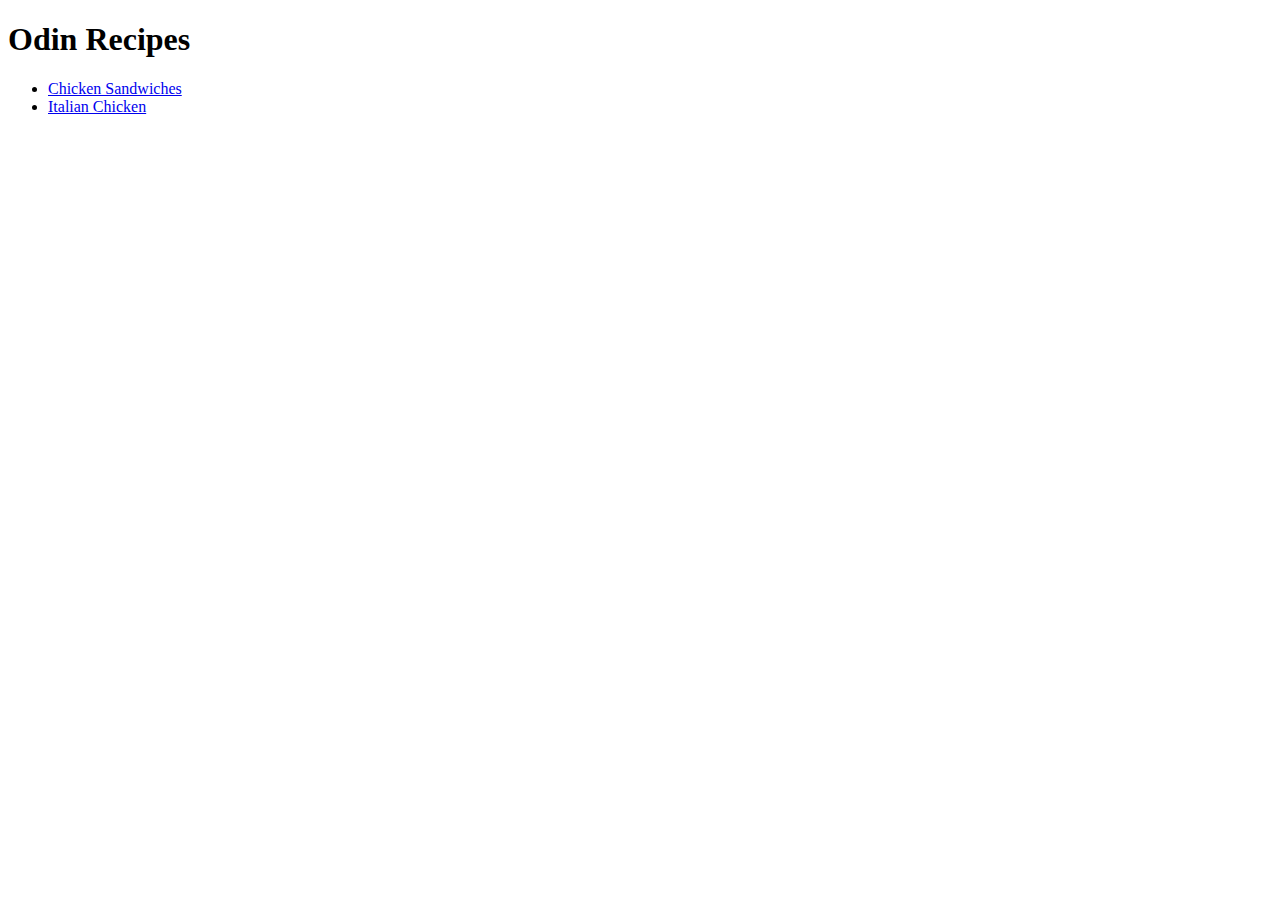
==== index.html @ d21e0dec "Add index.html as the homepage" ====
<!DOCTYPE html>
<html lang="en">
<head>
    <meta charset="UTF-8">
    <meta name="viewport" content="width=device-width, initial-scale=1.0">
    <title>Odin Recipes</title>
</head>
<body>
    <h1>Odin Recipes</h1>
    <ul>
        <li><a href="recipes/chicken-sandwiches.html" rel="noopener noreferrer">Chicken Sandwiches</a></li>
        <li><a href="recipes/italian-chicken.html" rel="noopener noreferrer">Italian Chicken</a></li>
    </ul>
</body>
</html>
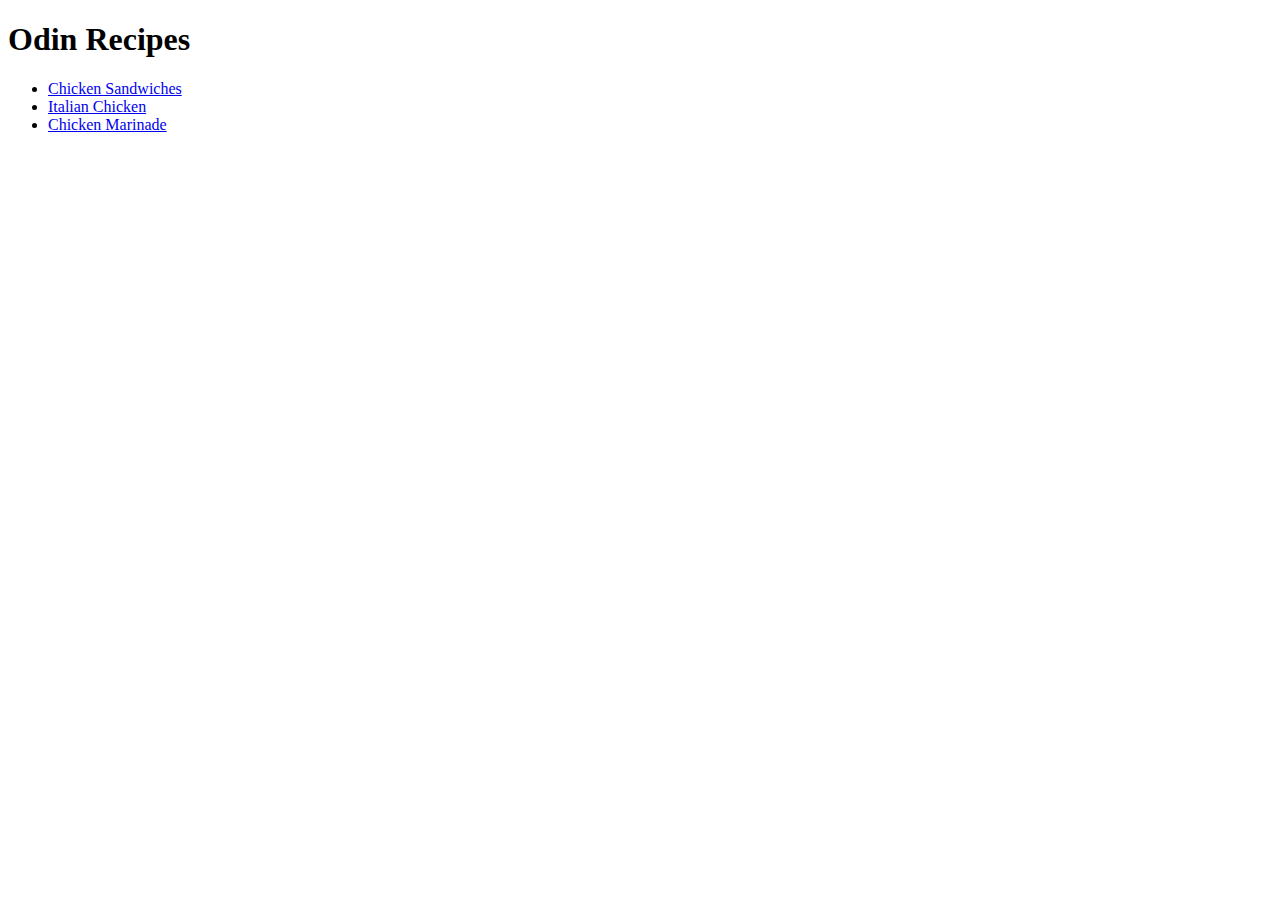
==== commit b3f5d654: "Finish chicken-marinade recipe page" ====
--- a/index.html
+++ b/index.html
@@ -8,8 +8,9 @@
 <body>
     <h1>Odin Recipes</h1>
     <ul>
-        <li><a href="recipes/chicken-sandwiches.html" rel="noopener noreferrer">Chicken Sandwiches</a></li>
-        <li><a href="recipes/italian-chicken.html" rel="noopener noreferrer">Italian Chicken</a></li>
+        <li><a href="recipes/chicken-sandwiches.html" target="_blank" rel="noopener noreferrer">Chicken Sandwiches</a></li>
+        <li><a href="recipes/italian-chicken.html" target="_blank" rel="noopener noreferrer">Italian Chicken</a></li>
+        <li><a href="recipes/chicken-marinade.html" target="_blank" rel="noopener noreferrer">Chicken Marinade</a></li>
     </ul>
 </body>
 </html>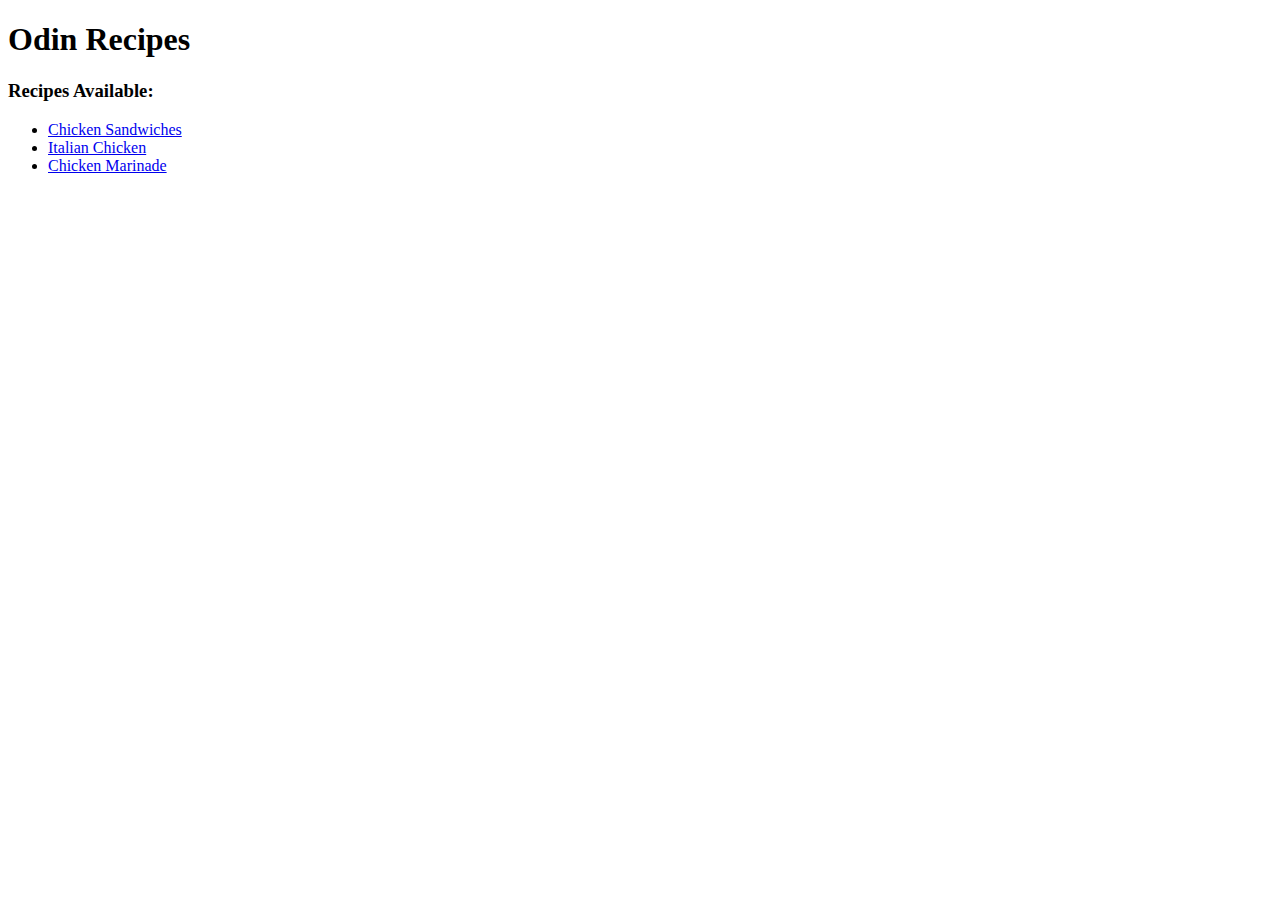
==== commit e951baca: "Add home to recipe pages" ====
--- a/index.html
+++ b/index.html
@@ -7,10 +7,11 @@
 </head>
 <body>
     <h1>Odin Recipes</h1>
-    <ul>
-        <li><a href="recipes/chicken-sandwiches.html" target="_blank" rel="noopener noreferrer">Chicken Sandwiches</a></li>
-        <li><a href="recipes/italian-chicken.html" target="_blank" rel="noopener noreferrer">Italian Chicken</a></li>
-        <li><a href="recipes/chicken-marinade.html" target="_blank" rel="noopener noreferrer">Chicken Marinade</a></li>
+    <h3>Recipes Available:</h3>
+    <ul class="lists">
+        <li><a href="recipes/chicken-sandwiches.html" rel="noopener noreferrer">Chicken Sandwiches</a></li>
+        <li><a href="recipes/italian-chicken.html" rel="noopener noreferrer">Italian Chicken</a></li>
+        <li><a href="recipes/chicken-marinade.html" rel="noopener noreferrer">Chicken Marinade</a></li>
     </ul>
 </body>
 </html>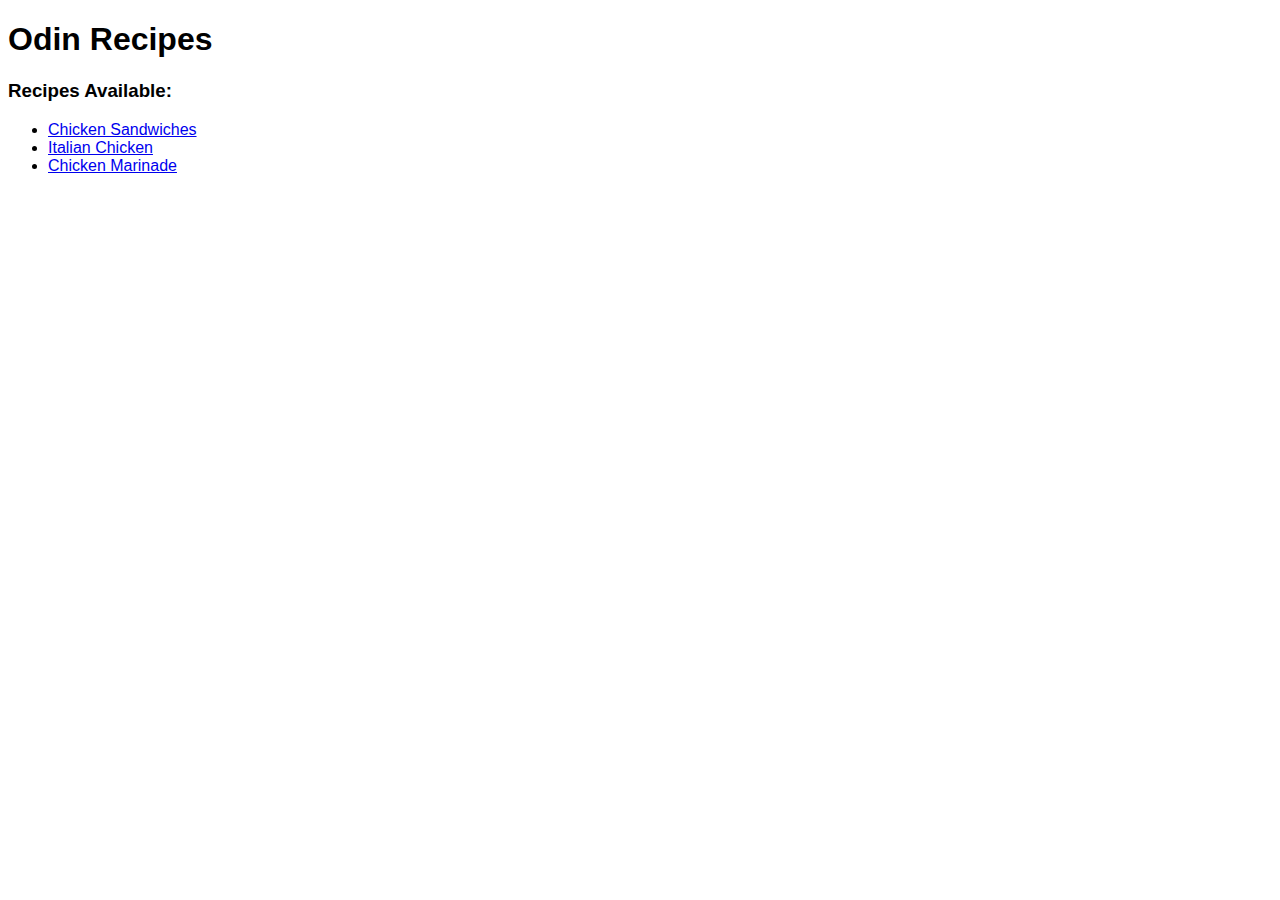
==== commit 7cc79884: "Change all font to Gill Sans" ====
--- a/index.html
+++ b/index.html
@@ -4,8 +4,9 @@
     <meta charset="UTF-8">
     <meta name="viewport" content="width=device-width, initial-scale=1.0">
     <title>Odin Recipes</title>
+    <link rel="stylesheet" href="style.css">
 </head>
-<body>
+<body class="container">
     <h1>Odin Recipes</h1>
     <h3>Recipes Available:</h3>
     <ul class="lists">
--- a/style.css
+++ b/style.css
@@ -0,0 +1,8 @@
+.container {
+    font-family: "Gill Sans", sans-serif;
+}
+
+img {
+    height: auto;
+    width: 240px;
+}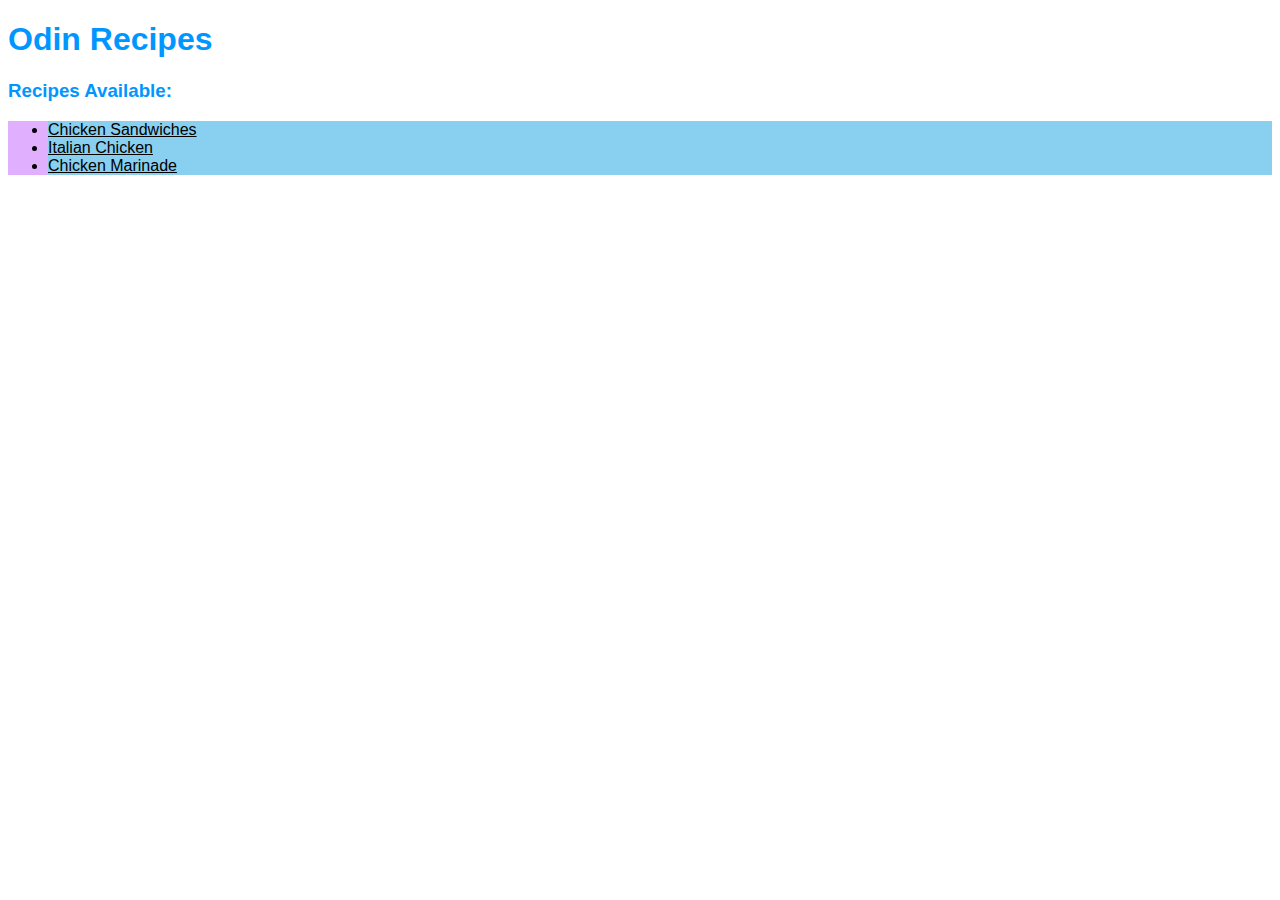
==== commit 6fafd707: "Add more colors to the web" ====
--- a/index.html
+++ b/index.html
@@ -6,7 +6,7 @@
     <title>Odin Recipes</title>
     <link rel="stylesheet" href="style.css">
 </head>
-<body class="container">
+<body>
     <h1>Odin Recipes</h1>
     <h3>Recipes Available:</h3>
     <ul class="lists">
--- a/style.css
+++ b/style.css
@@ -1,5 +1,21 @@
-.container {
-    font-family: "Gill Sans", sans-serif;
+* {
+    background-color: white;
+    color: #000000;
+    font-family: Verdana, Geneva, Tahoma, sans-serif;
+}
+
+h1,
+h3 {
+    color: #0096FF;
+}
+
+.lists {
+    background-color: #E0B0FF;
+}
+
+li,
+a {
+    background-color: #89CFF0;
 }
 
 img {
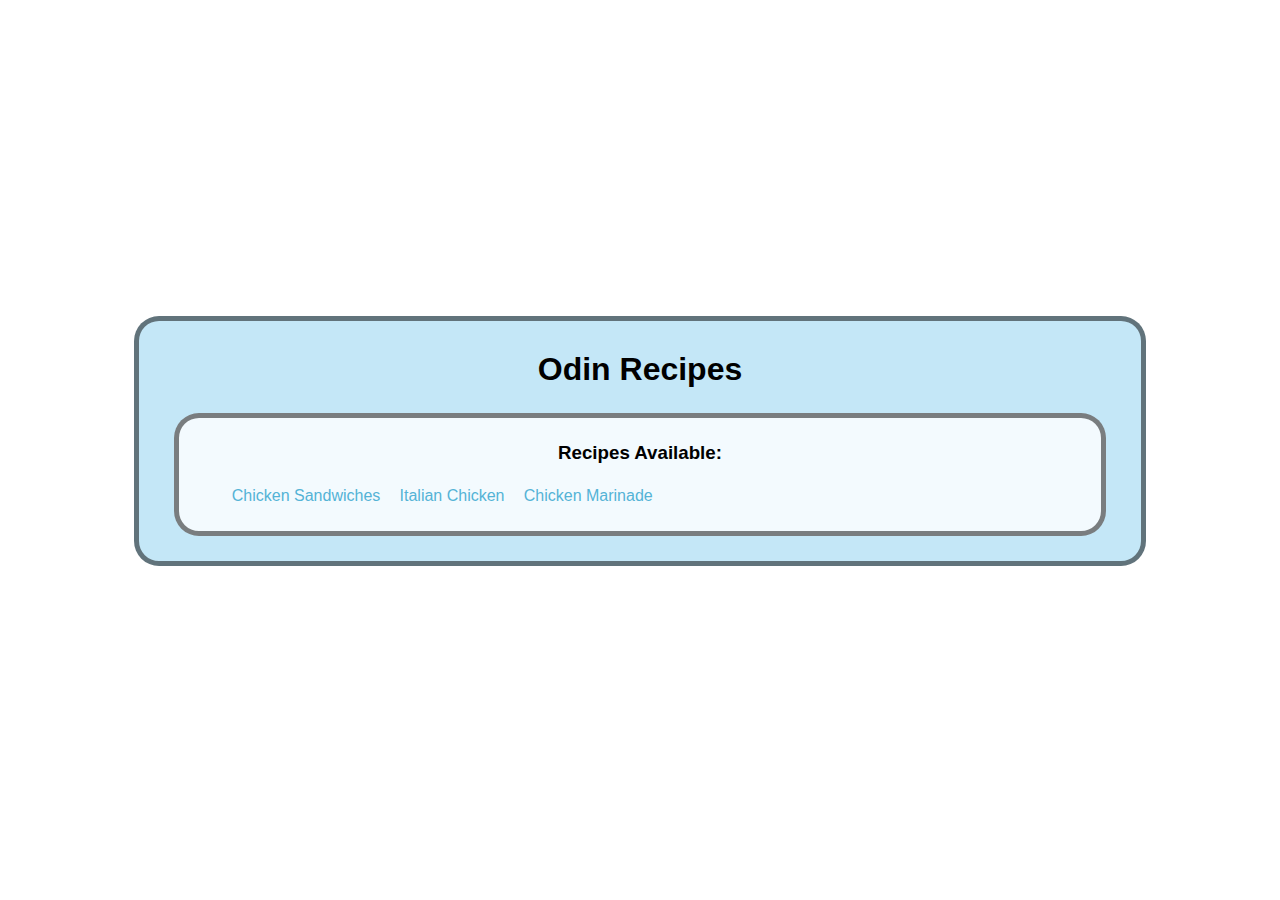
==== commit dc04d388: "Create window panel in index.html" ====
--- a/index.html
+++ b/index.html
@@ -7,12 +7,19 @@
     <link rel="stylesheet" href="style.css">
 </head>
 <body>
-    <h1>Odin Recipes</h1>
-    <h3>Recipes Available:</h3>
-    <ul class="lists">
-        <li><a href="recipes/chicken-sandwiches.html" rel="noopener noreferrer">Chicken Sandwiches</a></li>
-        <li><a href="recipes/italian-chicken.html" rel="noopener noreferrer">Italian Chicken</a></li>
-        <li><a href="recipes/chicken-marinade.html" rel="noopener noreferrer">Chicken Marinade</a></li>
-    </ul>
+    <div class="main container">
+        <h1>
+            Odin Recipes
+        </h1>
+
+        <div class="options">
+            <h3>Recipes Available:</h3>
+            <ul class="lists">
+                <li><a href="recipes/chicken-sandwiches.html" rel="noopener noreferrer">Chicken Sandwiches</a></li>
+                <li><a href="recipes/italian-chicken.html" rel="noopener noreferrer">Italian Chicken</a></li>
+                <li><a href="recipes/chicken-marinade.html" rel="noopener noreferrer">Chicken Marinade</a></li>
+            </ul>
+        </div>
+    </div>
 </body>
 </html>--- a/style.css
+++ b/style.css
@@ -1,24 +1,70 @@
-* {
-    background-color: white;
-    color: #000000;
-    font-family: Verdana, Geneva, Tahoma, sans-serif;
-}
-
-h1,
-h3 {
-    color: #0096FF;
-}
-
-.lists {
-    background-color: #E0B0FF;
-}
-
-li,
-a {
-    background-color: #89CFF0;
+body {
+    font-family: "Century Gothic", CenturyGothic, Geneva, AppleGothic, sans-serif;
 }
 
 img {
     height: auto;
     width: 240px;
+    border-radius: 25px;
+}
+
+
+.main.container {
+    width: 80%;
+    padding: 5px;
+    margin: 25% auto;
+    box-sizing: border-box;
+    background-color: rgb(137, 207, 240, 0.5);
+    border: 5px solid rgb(0, 0, 0, 0.5);
+    border-radius: 25px;
+}
+
+.main h1 {
+    text-align: center;
+    margin: 20px 50px;
+    padding: 5px;
+    border-radius: 25px;
+}
+
+.main .options {
+    background-color: rgb(255, 255, 255, 0.8);
+    margin: 20px 30px;
+    padding: 5px;
+    border-radius: 25px;
+    border: 5px solid rgb(0, 0, 0, 0.5);
+}
+
+.options h3 {
+    text-align: center;
+}
+
+.options .lists {
+    color: black;
+}
+
+.options li {
+    display: inline-block;
+    margin: 5px;
+}
+
+.options a {
+  text-decoration: none;
+  border-radius: 25px;
+  box-shadow: inset 0 0 0 0 #54b3d6;
+  color: #54b3d6;
+  margin: 0 -.25rem;
+  padding: 0 .40rem;
+  transition: color .3s ease-in-out, box-shadow .3s ease-in-out;
+}
+
+.options a:visited {
+    color: black;
+}
+
+.options a:hover {
+    border-radius: 25px;
+    box-shadow: inset 200px 0 0 0 rgb(137, 207, 240);
+    color: rgb(255, 255, 255, 0.9);
+    padding: 0 .25rem;
+    border: 2.5px solid rgb(0, 0, 0, 0.5);
 }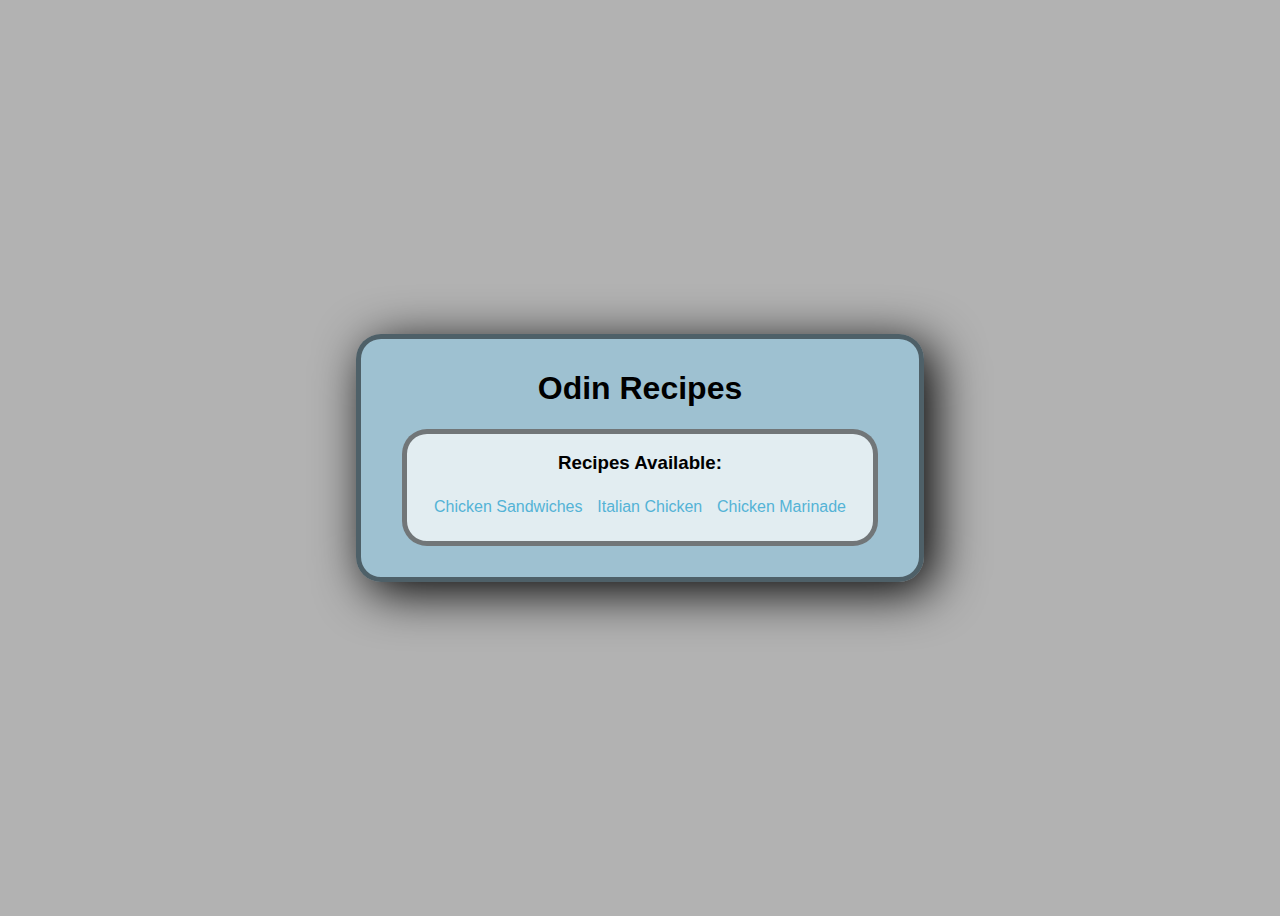
==== commit f8c81edf: "Change display structure in home" ====
--- a/index.html
+++ b/index.html
@@ -7,17 +7,17 @@
     <link rel="stylesheet" href="style.css">
 </head>
 <body>
-    <div class="main container">
-        <h1>
+    <div class="main-container">
+        <h1 class="title">
             Odin Recipes
         </h1>
 
-        <div class="options">
-            <h3>Recipes Available:</h3>
-            <ul class="lists">
-                <li><a href="recipes/chicken-sandwiches.html" rel="noopener noreferrer">Chicken Sandwiches</a></li>
-                <li><a href="recipes/italian-chicken.html" rel="noopener noreferrer">Italian Chicken</a></li>
-                <li><a href="recipes/chicken-marinade.html" rel="noopener noreferrer">Chicken Marinade</a></li>
+        <div class="options-container">
+            <h3 class="h3">Recipes Available:</h3>
+            <ul class="lists-container">
+                <li class="option"><a href="recipes/chicken-sandwiches.html" rel="noopener noreferrer">Chicken Sandwiches</a></li>
+                <li class="option"><a href="recipes/italian-chicken.html" rel="noopener noreferrer">Italian Chicken</a></li>
+                <li class="option"><a href="recipes/chicken-marinade.html" rel="noopener noreferrer">Chicken Marinade</a></li>
             </ul>
         </div>
     </div>
--- a/style.css
+++ b/style.css
@@ -1,5 +1,76 @@
 body {
     font-family: "Century Gothic", CenturyGothic, Geneva, AppleGothic, sans-serif;
+    background-color: rgb(0, 0, 0, 0.3);
+    height: 100vh;
+    display: flex;
+    justify-content: center;
+    align-items: center
+}
+
+.main-container {
+    display: flex;
+    flex-flow: column wrap;
+    box-sizing: border-box;
+    justify-content: center;
+    align-items: center;
+    padding: 10px;
+    background-color: rgb(137, 207, 240, 0.5);
+    border-radius: 25px;
+    box-shadow: 10px 10px 50px;
+    width: 45%;
+    border: 5px solid rgb(0, 0, 0, 0.5);
+    background-color: rgb(137, 207, 240, 0.5);
+}
+
+.title {
+    text-align: center;
+}
+
+.options-container {
+    margin-bottom: 21px;
+    padding: 0 20px 20px;
+    display: flex;
+    flex-flow: column wrap;
+    justify-content: space-between;
+    align-items: center;
+    background-color: rgb(255, 255, 255, 0.7);
+    border-radius: 25px;
+    border: 5px solid rgb(0, 0, 0, 0.5);
+}
+
+.lists-container {
+    display: flex;
+    flex-flow: row wrap;
+    justify-content: center;
+    list-style: none;
+    margin: 0;
+    padding: 0;
+}
+
+.option {
+    margin: 5px;
+}
+
+.option a {
+    text-decoration: none;
+    border-radius: 25px;
+    box-shadow: inset 0 0 0 0 #54b3d6;
+    color: #54b3d6;
+    margin: 0 -.25rem;
+    padding: 0 .40rem;
+    transition: color .3s ease-in-out, box-shadow .3s ease-in-out;
+}
+
+.option a:hover {
+    border-radius: 25px;
+    box-shadow: inset 200px 0 0 0 rgb(137, 207, 240);
+    color: rgb(255, 255, 255, 0.9);
+    padding: 0 .25rem;
+    border: 2.5px solid rgb(0, 0, 0, 0.5);
+}
+
+.option a:visited {
+    color: black;
 }
 
 img {
@@ -8,34 +79,25 @@
     border-radius: 25px;
 }
 
-
-.main.container {
-    width: 80%;
-    padding: 5px;
-    margin: 25% auto;
-    box-sizing: border-box;
-    background-color: rgb(137, 207, 240, 0.5);
+.main .image {
+    display: inline-block;
+    margin-left: 30%;
     border: 5px solid rgb(0, 0, 0, 0.5);
-    border-radius: 25px;
-}
-
-.main h1 {
-    text-align: center;
-    margin: 20px 50px;
-    padding: 5px;
-    border-radius: 25px;
 }
 
 .main .options {
-    background-color: rgb(255, 255, 255, 0.8);
     margin: 20px 30px;
     padding: 5px;
-    border-radius: 25px;
-    border: 5px solid rgb(0, 0, 0, 0.5);
 }
 
-.options h3 {
+.main .desc {
     text-align: center;
+    padding: 30px;
+    margin: -30px auto;
+}
+
+.main .desc p {
+    text-align: justify;
 }
 
 .options .lists {
@@ -43,7 +105,7 @@
 }
 
 .options li {
-    display: inline-block;
+    /* display: inline-block; */
     margin: 5px;
 }
 
@@ -67,4 +129,33 @@
     color: rgb(255, 255, 255, 0.9);
     padding: 0 .25rem;
     border: 2.5px solid rgb(0, 0, 0, 0.5);
+}
+
+.main .back a {
+    padding: 10px;
+    padding-right: 51px;
+    margin-top: 20px;
+    margin-left: 30px;
+    margin-right: 85%;
+    margin-bottom: 20px;
+    background-color: rgb(255, 255, 255, 0.7);
+    box-shadow: inset 0 0 0 0 #54b3d6;
+    text-decoration: none;
+    border: 2px solid rgb(0, 0, 0, 0.5);
+    border-radius: 25px;
+    display: block;
+    transition: color .3s ease-in-out, box-shadow .3s ease-in-out;
+}
+
+.main .back a:visited {
+    color: black;
+}
+
+.main .back a:hover {
+    border-radius: 25px;
+    box-shadow: inset 200px 0 0 0 rgb(137, 207, 240);
+    color: rgb(255, 255, 255, 0.9);
+    padding: 9.5px;
+    padding-right: 51px;
+    border: 2.5px solid rgb(0, 0, 0, 0.5);
 }